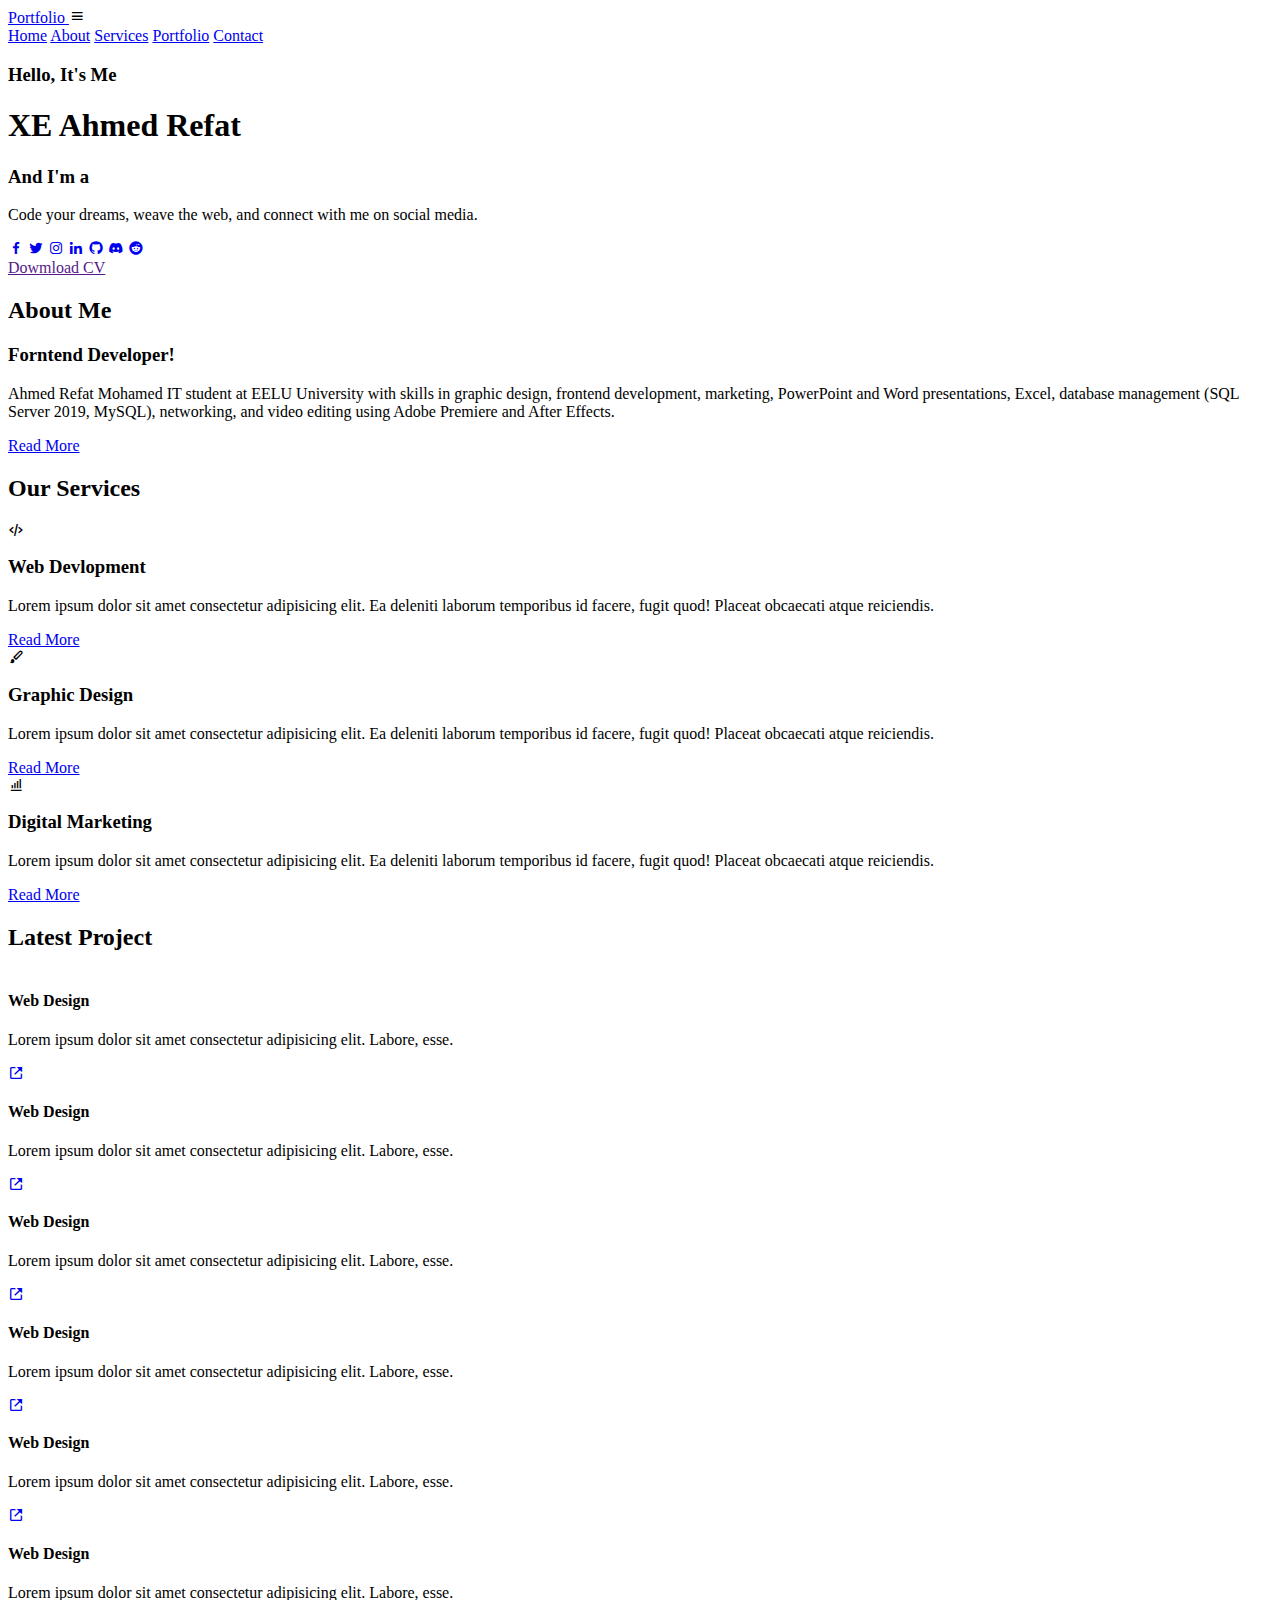
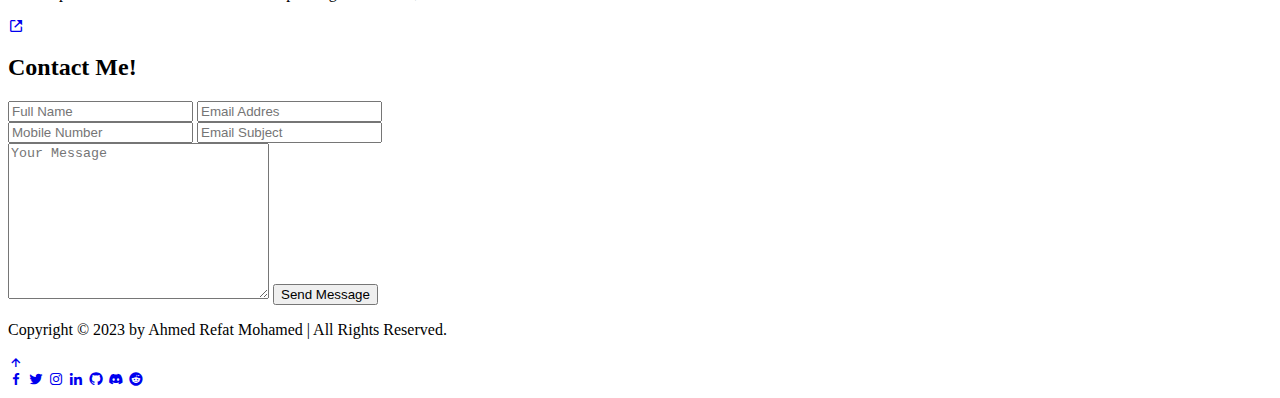
==== index.html @ b7ba548f "Update index.html" ====
<!DOCTYPE <!DOCTYPE html>
<html lang="en">
    <head>
        <title></title>
        <meta charset="UTF-8">
        <meta http-equiv="X-UA-Compatible" content="IE=edge">
        <meta name="viewport" content="width=device-width, initial-scale=1.0">
        <title>My Responsive Personal Portfolio Website Design</title>

        <!-- box icons -->
        <link href='https://unpkg.com/boxicons@2.1.4/css/boxicons.min.css' rel='stylesheet'>

        <!-- custom css-->
        <link rel="stylesheet" href="css/styles.css">

    </head>
    <body>

        <!--header design-->
        <header class="header">
        <a href="#" class="logo">Portfolio  </a>

        <i class='bx bx-menu' id="menu-icon"></i>
    <nav class="navbar">
           <a href="#home" class="active">Home</a>
           <a href="#about">About</a>
           <a href="#services">Services</a>
           <a href="#portfolio">Portfolio</a>
           <a href="#contact">Contact</a>

    </nav>

  </header>
  
  <!-- home section design -->
  <section class="home" id="home">
     <div class="home-content">
        <h3>Hello, It's Me</h3>
        <h1>XE Ahmed Refat</h1>
        <h3>And I'm a <span class="multiple-text"></span></h3>
        <p>Code your dreams, weave the web, and 
            connect with me on social media.</p>
        <div class="social-media">
            <a href="https://www.facebook.com/profile.php?id=100010016615386" target="_blank"><i class='bx bxl-facebook' ></i></a>
            <a href="https://twitter.com/xeahmed2" target="_blank"><i class='bx bxl-twitter' ></i></a>
            <a href="https://www.instagram.com/xe_ahmed/" target="_blank"><i class='bx bxl-instagram' ></i></a>
            <a href="https://www.linkedin.com/in/xe-ahmed-refat-195350251/" target="_blank"><i class='bx bxl-linkedin' ></i></a>
            <a href="https://github.com/Xeahmed"><i class='bx bxl-github' target="_blank"></i></a>
            <a href="https://discord.com/users/0xe_ahmed"><i class='bx bxl-discord-alt'></i></a>
            <a href="https://www.reddit.com/user/xe_eljoker" target="_blank"><i class='bx bxl-reddit' ></i></a>
            
        </div>
        <a href="" class="btn">Dowmload CV</a>
    </div>


    <div class="home-img">
        <img src="imgs/home.png" alt="">
    </div>
  </section>

  <!-- about section design  -->

  <section class="about" id="about">
    <div class="about-img">
        <img src="imgs/about.png" alt="">
    </div>

    <div class="about-content">
        <h2 class="heading">About <span>Me</span></h2>
        <h3>Forntend Developer!</h3>
        <p>Ahmed Refat Mohamed
            IT student at EELU University with skills in graphic design, frontend development, marketing, PowerPoint and Word presentations, Excel, database management (SQL Server 2019, MySQL), networking, and video editing using Adobe Premiere and After Effects.</p>
        <a href="#" class="btn">Read More</a>
    </div>
  </section>

  <!-- Services section design -->


  <section class="services" id="services">
    <h2 class="heading">Our <span>Services</span></h2>

    <div class="services-container">
        <div class="services-box">
            <i class='bx bx-code-alt'></i>
            <h3>Web Devlopment</h3>
            <p>Lorem ipsum dolor sit amet consectetur adipisicing elit. Ea deleniti laborum temporibus id facere, fugit quod! Placeat obcaecati atque reiciendis.</p>
            <a href="#" class="btn">Read More</a>
        
        </div>

        <div class="services-box">
            <i class='bx bxs-paint' ></i>
            <h3>Graphic Design</h3>
            <p>Lorem ipsum dolor sit amet consectetur adipisicing elit. Ea deleniti laborum temporibus id facere, fugit quod! Placeat obcaecati atque reiciendis.</p>
            <a href="#" class="btn">Read More</a>
        
        </div>

        <div class="services-box">
            <i class='bx bx-bar-chart-alt' ></i>          
            <h3>Digital Marketing</h3>
            <p>Lorem ipsum dolor sit amet consectetur adipisicing elit. Ea deleniti laborum temporibus id facere, fugit quod! Placeat obcaecati atque reiciendis.</p>
            <a href="#" class="btn">Read More</a>
        
        </div>
    </div>
  </section>

  <!-- Portfolio section design -->

<section class="portfolio" id="portfolio">
    <h2 class="heading">Latest <span>Project</span></h2>

    <div class="portfolio-container">
        <div class="portfolio-box">
            <img src="imgs/portfolio1.jpg" alt="">
            <div class="portfolio-layer">
                <h4>Web Design</h4>
                <p>Lorem ipsum dolor sit amet consectetur adipisicing elit. Labore, esse.</p>

                <a href="#">
                    <i class='bx bx-link-external'></i>
                </a>
            </div>
        </div>

        <div class="portfolio-box">
            <img src="imgs/portfolio2.jpg" alt="">
            <div class="portfolio-layer">
                <h4>Web Design</h4>
                <p>Lorem ipsum dolor sit amet consectetur adipisicing elit. Labore, esse.</p>

                <a href="#">
                    <i class='bx bx-link-external'></i>
                </a>
            </div>
        </div>


        <div class="portfolio-box">
            <img src="imgs/portfolio3.jpg" alt="">
            <div class="portfolio-layer">
                <h4>Web Design</h4>
                <p>Lorem ipsum dolor sit amet consectetur adipisicing elit. Labore, esse.</p>

                <a href="#">
                    <i class='bx bx-link-external'></i>
                </a>
            </div>
        </div>


        <div class="portfolio-box">
            <img src="imgs/portfolio4.jpg" alt="">
            <div class="portfolio-layer">
                <h4>Web Design</h4>
                <p>Lorem ipsum dolor sit amet consectetur adipisicing elit. Labore, esse.</p>

                <a href="#">
                    <i class='bx bx-link-external'></i>
                </a>
            </div>
        </div>

        <div class="portfolio-box">
            <img src="imgs/portfolio5.jpg" alt="">
            <div class="portfolio-layer">
                <h4>Web Design</h4>
                <p>Lorem ipsum dolor sit amet consectetur adipisicing elit. Labore, esse.</p>

                <a href="#">
                    <i class='bx bx-link-external'></i>
                </a>
            </div>
        </div>

        <div class="portfolio-box">
            <img  src="imgs/portfolio6.jpg" alt="">
            <div class="portfolio-layer">
                <h4>Web Design</h4>
                <p>Lorem ipsum dolor sit amet consectetur adipisicing elit. Labore, esse.

                </p>
                <a href="#"> <i class='bx bx-link-external'></i></a>
            </div>
        </div>
    </div>
</section>


<!-- contact section -->

<section class="contact" id="contact">
    <h2 class="heading">Contact <span>Me!</span></h2>

    <form action="#">
        <div class="input-box">
            <input type="text" placeholder="Full Name">
            <input type="email" placeholder="Email Addres">
        </div>

        <div class="input-box">
            <input type="number" placeholder="Mobile Number">
            <input type="text" placeholder="Email Subject">
        </div>
        <textarea name="" id="" cols="30" rows="10" placeholder="Your Message"></textarea>
        <input type="submit" value="Send Message" class="btn">
    </form>
</section>

<!-- footer design -->
<footer class="footer">
    <div class="footer-text">
        <p>Copyright &copy; 2023 by Ahmed Refat Mohamed | All Rights Reserved.</p>
    </div>
    <div class="footer-iconTop">
        <a href="#home"><i class='bx bx-up-arrow-alt'></i></a>
    </div>

        <div class="social-media">
        <a href="https://www.facebook.com/profile.php?id=100010016615386" target="_blank"><i class='bx bxl-facebook' ></i></a>
        <a href="https://twitter.com/xeahmed2" target="_blank"><i class='bx bxl-twitter' ></i></a>
        <a href="https://www.instagram.com/xe_ahmed/" target="_blank"><i class='bx bxl-instagram' ></i></a>
        <a href="https://www.linkedin.com/in/xe-ahmed-refat-195350251/" target="_blank"><i class='bx bxl-linkedin' ></i></a>
        <a href="https://github.com/Xeahmed"><i class='bx bxl-github' target="_blank"></i></a>
        <a href="https://discord.com/users/0xe_ahmed"><i class='bx bxl-discord-alt'></i></a>
        <a href="https://www.reddit.com/user/xe_eljoker" target="_blank"><i class='bx bxl-reddit' ></i></a>
        
    </div>
</footer>

<!-- scroll reveal -->
<script src="https://unpkg.com/scrollreveal"></script>

<!-- typed js -->
<script src="https://unpkg.com/typed.js@2.0.16/dist/typed.umd.js"></script>

<!-- custom js -->
<script src="js/script.js" > </script>
 </body>
</html>
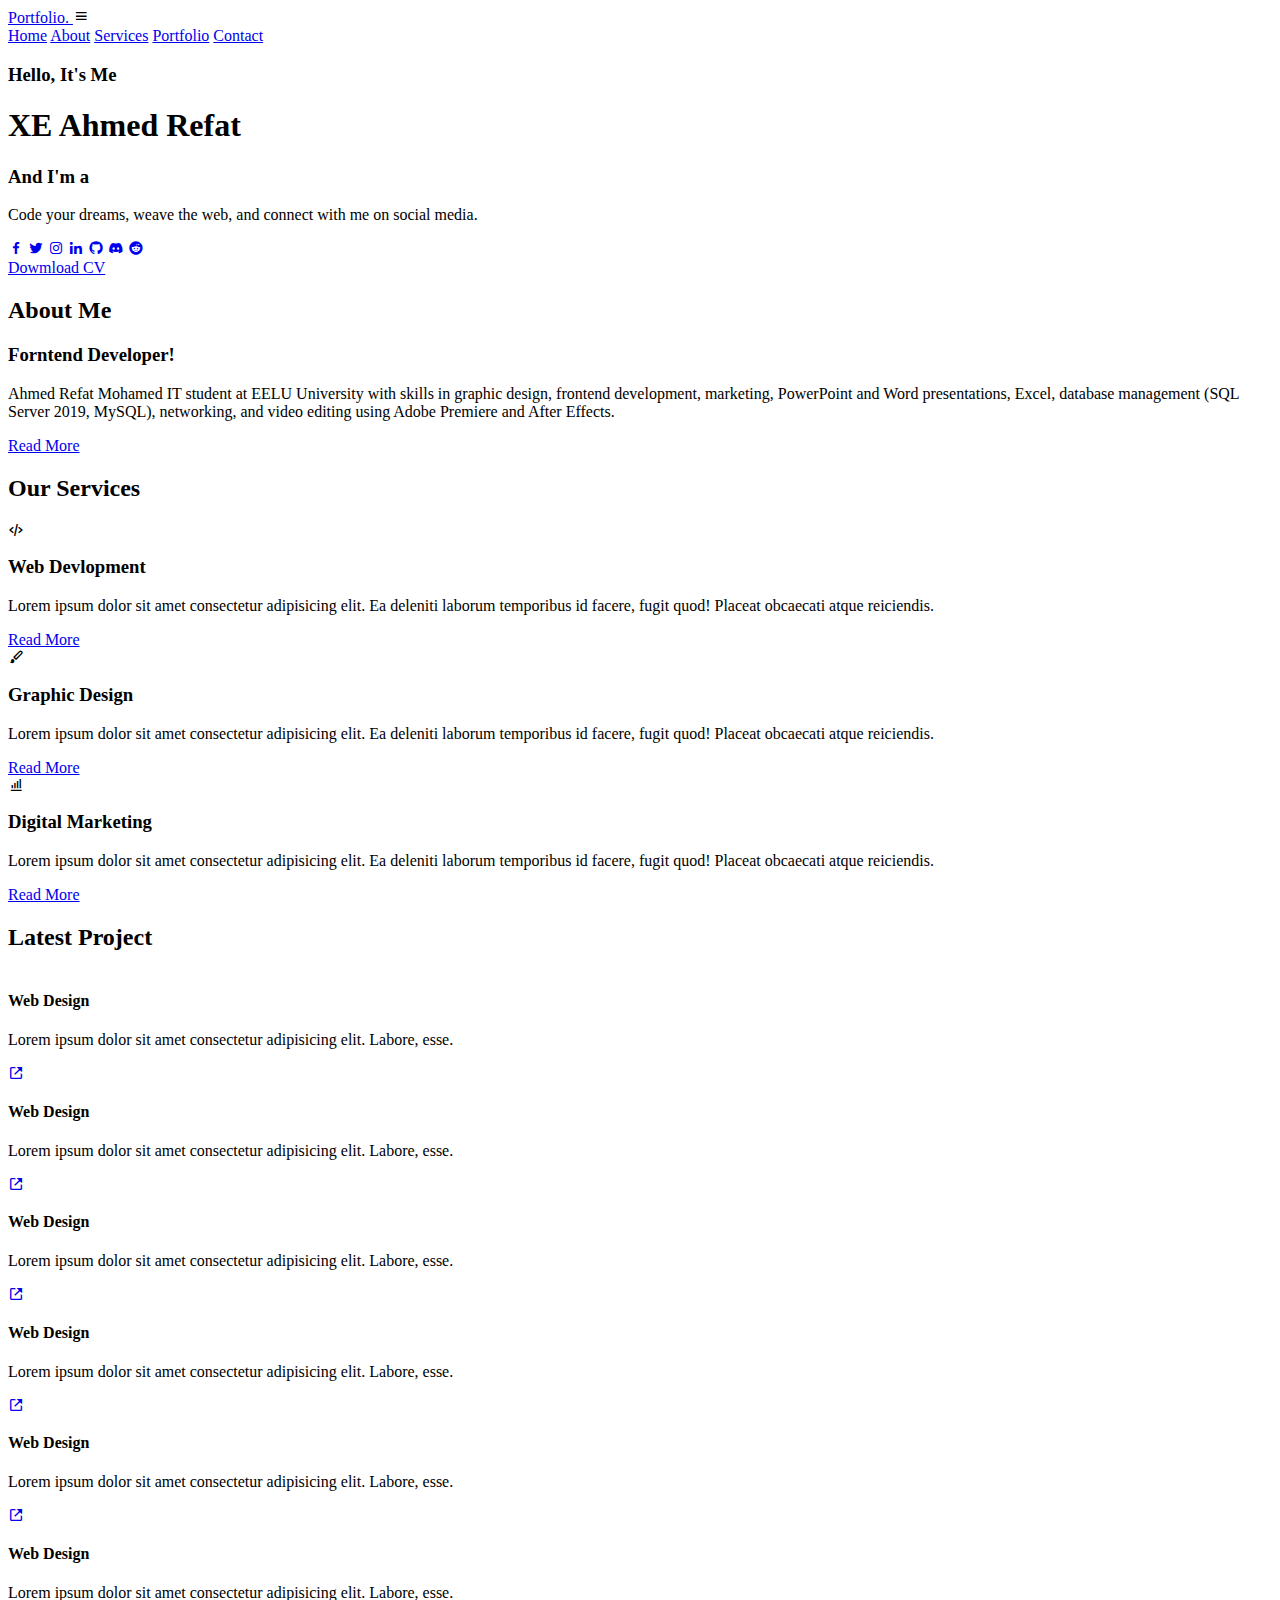
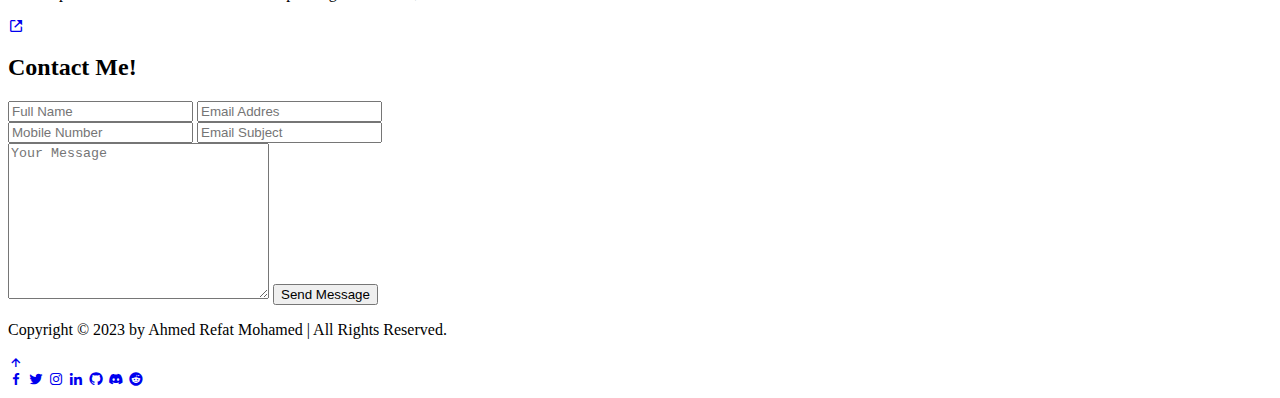
==== commit ee1b94c6: "Update index.html" ====
--- a/index.html
+++ b/index.html
@@ -18,7 +18,7 @@
 
         <!--header design-->
         <header class="header">
-        <a href="#" class="logo">Portfolio  </a>
+        <a href="#" class="logo">Portfolio.  </a>
 
         <i class='bx bx-menu' id="menu-icon"></i>
     <nav class="navbar">
@@ -50,7 +50,7 @@
             <a href="https://www.reddit.com/user/xe_eljoker" target="_blank"><i class='bx bxl-reddit' ></i></a>
             
         </div>
-        <a href="" class="btn">Dowmload CV</a>
+        <a href="js/PPTX/MY_CV.pptx" class="btn">Dowmload CV</a>
     </div>
 
 
